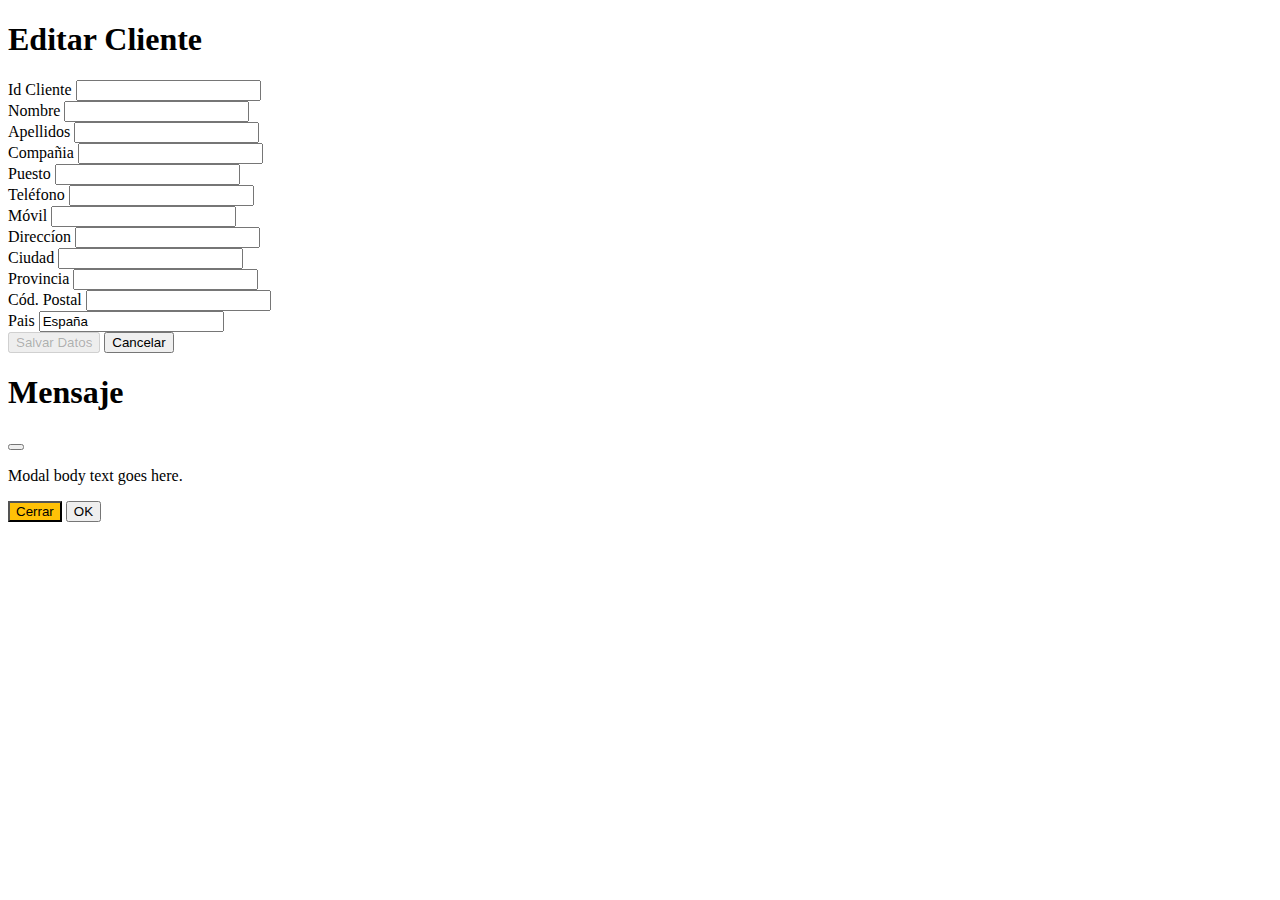
==== Ivan_Azul_front/editarCliente.html @ 60736a08 "subida del fornt" ====
<!DOCTYPE html>
<html lang="en">
  <head>
    <meta charset="UTF-8" />
    <meta name="viewport" content="width=device-width, initial-scale=1.0" />
    <title>Document</title>
    <link
      href="https://cdn.jsdelivr.net/npm/bootstrap@5.0.0-beta3/dist/css/bootstrap.min.css"
      rel="stylesheet"
      integrity="sha384-eOJMYsd53ii+scO/bJGFsiCZc+5NDVN2yr8+0RDqr0Ql0h+rP48ckxlpbzKgwra6"
      crossorigin="anonymous"
    />

    <link rel="stylesheet" href="https://cdn.jsdelivr.net/npm/bootstrap-icons@1.4.1/font/bootstrap-icons.css" />
    <script
      src="https://cdn.jsdelivr.net/npm/bootstrap@5.0.0-beta3/dist/js/bootstrap.bundle.min.js"
      integrity="sha384-JEW9xMcG8R+pH31jmWH6WWP0WintQrMb4s7ZOdauHnUtxwoG2vI5DkLtS3qm9Ekf"
      crossorigin="anonymous"
    ></script>
  </head>
  <body>
    <div class="container">
      <h1>Editar Cliente</h1>

      <form class="row mt-3" name="formCliente" id="idFormCliente">
        <div class="row">
          <div class="col-md-2">
            <label for="idId" class="form-label">Id Cliente</label>
            <input type="text" readonly class="form-control" id="idId" name="id" required />
          </div>
        </div>
        <div class="row">
          <div class="col-md-4">
            <label for="idfirstName" class="form-label">Nombre</label>
            <input type="text" class="form-control" id="idfirstName" name="firstName" required />
          </div>
          <div class="col-md-4">
            <label for="idlastName" class="form-label">Apellidos</label>
            <input type="text" class="form-control" id="idlastName" name="lastName" required />
          </div>
        </div>
        <div class="row">
          <div class="col-md-4">
            <label for="idcompany" class="form-label">Compañia</label>
            <input type="text" class="form-control" id="idcompany" name="company" required />
          </div>
          <div class="col-md-4">
            <label for="idjobTitle" class="form-label">Puesto</label>
            <input type="text" class="form-control" id="idjobTitle" name="jobTitle" required />
          </div>

          <div class="col-md-2">
            <label for="idbusinessPhone" class="form-label">Teléfono</label>
            <input type="text" class="form-control" id="idbusinessPhone" name="businessPhone" required />
          </div>
          <div class="col-md-2">
            <label for="idmobilePhone" class="form-label">Móvil</label>
            <input type="text" class="form-control" id="idmobilePhone" name="mobilePhone" required />
          </div>
        </div>
        <div class="row">
          <div class="col-md-12">
            <label for="idaddress" class="form-label">Direccíon</label>
            <input type="text" class="form-control" id="idaddress" name="address" required />
          </div>
          <div class="col-md-4">
            <label for="idcity" class="form-label">Ciudad</label>
            <input type="text" class="form-control" id="idcity" name="city" required />
          </div>
          <div class="col-md-4">
            <label for="idstateProvince" class="form-label">Provincia</label>
            <input type="text" class="form-control" id="idstateProvince" name="stateProvince" required />
          </div>
          <div class="col-md-4">
            <label for="idzipPostalCode" class="form-label">Cód. Postal</label>
            <input type="text" class="form-control" id="idzipPostalCode" name="zipPostalCode" required />
          </div>
          <div class="col-md-4">
            <label for="idcountryRegion" class="form-label">Pais</label>
            <input type="text" class="form-control" id="idcountryRegion" name="countryRegion" value="España" required />
          </div>
        </div>
        <div class="row"></div>
        <div class="row"></div>
        <div class="row"></div>
        <div class="row"></div>
        <div class="row mt-3">
          <div class="col-12">
            <button id="idSalvar" type="submit" disabled class="col-4 btn btn-primary">Salvar Datos</button>
            <button id="idCancel" class="col-2 btn btn-warning">Cancelar</button>
          </div>
        </div>
      </form>
      <!-- Modal para mensajes -->
      <div class="modal" id="idModal" tabindex="-1">
        <div class="modal-dialog">
          <div class="modal-content">
            <div class="modal-header">
              <h1 id="idMdlTitle" class="modal-title">Mensaje</h1>
              <button type="button" class="btn-close" data-bs-dismiss="modal" aria-label="Close"></button>
            </div>
            <div class="modal-body">
              <p id="idMdlMsg">Modal body text goes here.</p>
            </div>
            <div class="modal-footer">
              <button id="idMdlClose" type="button" class="btn" style="background-color: #ffc107;" data-bs-dismiss="modal">Cerrar</button>
              <button id="idMdlOK" type="button" class="btn btn-primary">OK</button>
            </div>
          </div>
        </div>
      </div>
    </div>
    <script src="js/editCliente.js"></script>
  </body>
</html>
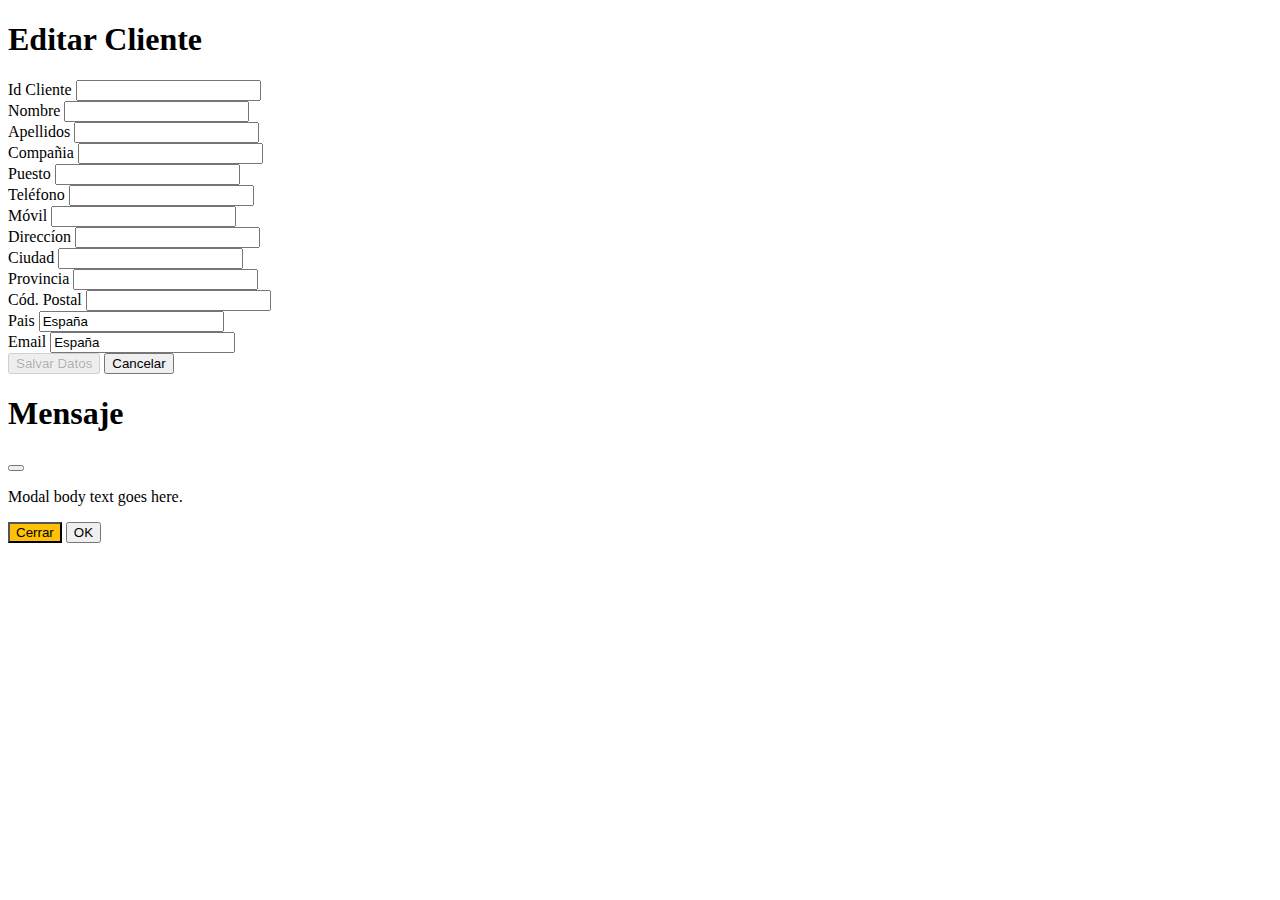
==== commit e778526c: "Fornt" ====
--- a/Ivan_Azul_front/editarCliente.html
+++ b/Ivan_Azul_front/editarCliente.html
@@ -79,6 +79,10 @@
             <label for="idcountryRegion" class="form-label">Pais</label>
             <input type="text" class="form-control" id="idcountryRegion" name="countryRegion" value="España" required />
           </div>
+          <div class="col-md-4">
+            <label for="idcountryRegion" class="form-label">Email</label>
+            <input type="text" class="form-control" id="idemail_address" name="email_address" value="España" required />
+          </div>
         </div>
         <div class="row"></div>
         <div class="row"></div>
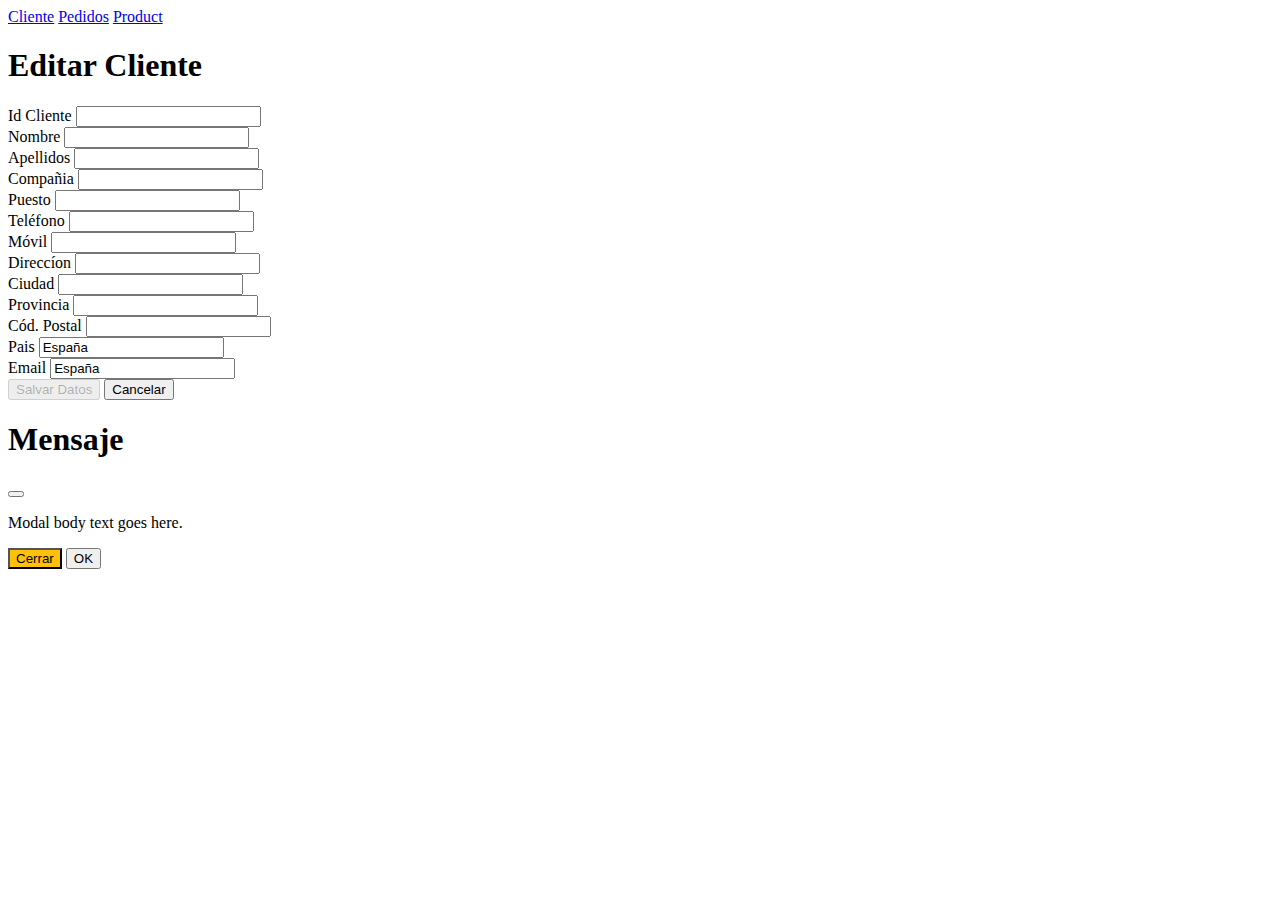
==== commit 66ef8789: "front" ====
--- a/Ivan_Azul_front/editarCliente.html
+++ b/Ivan_Azul_front/editarCliente.html
@@ -5,20 +5,32 @@
     <meta name="viewport" content="width=device-width, initial-scale=1.0" />
     <title>Document</title>
     <link
-      href="https://cdn.jsdelivr.net/npm/bootstrap@5.0.0-beta3/dist/css/bootstrap.min.css"
+      href="https://cdn.jsdelivr.net/npm/bootstrap@5.0.1/dist/css/bootstrap.min.css"
       rel="stylesheet"
-      integrity="sha384-eOJMYsd53ii+scO/bJGFsiCZc+5NDVN2yr8+0RDqr0Ql0h+rP48ckxlpbzKgwra6"
+      integrity="sha384-+0n0xVW2eSR5OomGNYDnhzAbDsOXxcvSN1TPprVMTNDbiYZCxYbOOl7+AMvyTG2x"
       crossorigin="anonymous"
     />
 
-    <link rel="stylesheet" href="https://cdn.jsdelivr.net/npm/bootstrap-icons@1.4.1/font/bootstrap-icons.css" />
+    <link
+      rel="stylesheet"
+      href="https://cdn.jsdelivr.net/npm/bootstrap-icons@1.4.1/font/bootstrap-icons.css"
+    />
     <script
-      src="https://cdn.jsdelivr.net/npm/bootstrap@5.0.0-beta3/dist/js/bootstrap.bundle.min.js"
-      integrity="sha384-JEW9xMcG8R+pH31jmWH6WWP0WintQrMb4s7ZOdauHnUtxwoG2vI5DkLtS3qm9Ekf"
+      src="https://cdn.jsdelivr.net/npm/bootstrap@5.0.1/dist/js/bootstrap.bundle.min.js"
+      integrity="sha384-gtEjrD/SeCtmISkJkNUaaKMoLD0//ElJ19smozuHV6z3Iehds+3Ulb9Bn9Plx0x4"
       crossorigin="anonymous"
     ></script>
   </head>
   <body>
+    <nav class="navbar navbar-dark bg-dark">
+      <div class="container-fluid">
+        <a class="navbar-brand" href="./index.html">Cliente</a>
+        <a class="navbar-brand" href="./orders.html">Pedidos</a>
+        <a class="navbar-brand" href="./product.html">Product</a>
+
+      </div>
+    </nav>
+
     <div class="container">
       <h1>Editar Cliente</h1>
 
@@ -26,62 +38,143 @@
         <div class="row">
           <div class="col-md-2">
             <label for="idId" class="form-label">Id Cliente</label>
-            <input type="text" readonly class="form-control" id="idId" name="id" required />
+            <input
+              type="text"
+              readonly
+              class="form-control"
+              id="idId"
+              name="id"
+              required
+            />
           </div>
         </div>
         <div class="row">
           <div class="col-md-4">
             <label for="idfirstName" class="form-label">Nombre</label>
-            <input type="text" class="form-control" id="idfirstName" name="firstName" required />
+            <input
+              type="text"
+              class="form-control"
+              id="idfirstName"
+              name="firstName"
+              required
+            />
           </div>
           <div class="col-md-4">
             <label for="idlastName" class="form-label">Apellidos</label>
-            <input type="text" class="form-control" id="idlastName" name="lastName" required />
+            <input
+              type="text"
+              class="form-control"
+              id="idlastName"
+              name="lastName"
+              required
+            />
           </div>
         </div>
         <div class="row">
           <div class="col-md-4">
             <label for="idcompany" class="form-label">Compañia</label>
-            <input type="text" class="form-control" id="idcompany" name="company" required />
+            <input
+              type="text"
+              class="form-control"
+              id="idcompany"
+              name="company"
+              required
+            />
           </div>
           <div class="col-md-4">
             <label for="idjobTitle" class="form-label">Puesto</label>
-            <input type="text" class="form-control" id="idjobTitle" name="jobTitle" required />
+            <input
+              type="text"
+              class="form-control"
+              id="idjobTitle"
+              name="jobTitle"
+              required
+            />
           </div>
 
           <div class="col-md-2">
             <label for="idbusinessPhone" class="form-label">Teléfono</label>
-            <input type="text" class="form-control" id="idbusinessPhone" name="businessPhone" required />
+            <input
+              type="text"
+              class="form-control"
+              id="idbusinessPhone"
+              name="businessPhone"
+              required
+            />
           </div>
           <div class="col-md-2">
             <label for="idmobilePhone" class="form-label">Móvil</label>
-            <input type="text" class="form-control" id="idmobilePhone" name="mobilePhone" required />
+            <input
+              type="text"
+              class="form-control"
+              id="idmobilePhone"
+              name="mobilePhone"
+              required
+            />
           </div>
         </div>
         <div class="row">
           <div class="col-md-12">
             <label for="idaddress" class="form-label">Direccíon</label>
-            <input type="text" class="form-control" id="idaddress" name="address" required />
+            <input
+              type="text"
+              class="form-control"
+              id="idaddress"
+              name="address"
+              required
+            />
           </div>
           <div class="col-md-4">
             <label for="idcity" class="form-label">Ciudad</label>
-            <input type="text" class="form-control" id="idcity" name="city" required />
+            <input
+              type="text"
+              class="form-control"
+              id="idcity"
+              name="city"
+              required
+            />
           </div>
           <div class="col-md-4">
             <label for="idstateProvince" class="form-label">Provincia</label>
-            <input type="text" class="form-control" id="idstateProvince" name="stateProvince" required />
+            <input
+              type="text"
+              class="form-control"
+              id="idstateProvince"
+              name="stateProvince"
+              required
+            />
           </div>
           <div class="col-md-4">
             <label for="idzipPostalCode" class="form-label">Cód. Postal</label>
-            <input type="text" class="form-control" id="idzipPostalCode" name="zipPostalCode" required />
+            <input
+              type="text"
+              class="form-control"
+              id="idzipPostalCode"
+              name="zipPostalCode"
+              required
+            />
           </div>
           <div class="col-md-4">
             <label for="idcountryRegion" class="form-label">Pais</label>
-            <input type="text" class="form-control" id="idcountryRegion" name="countryRegion" value="España" required />
+            <input
+              type="text"
+              class="form-control"
+              id="idcountryRegion"
+              name="countryRegion"
+              value="España"
+              required
+            />
           </div>
           <div class="col-md-4">
             <label for="idcountryRegion" class="form-label">Email</label>
-            <input type="text" class="form-control" id="idemail_address" name="email_address" value="España" required />
+            <input
+              type="text"
+              class="form-control"
+              id="idemail_address"
+              name="email_address"
+              value="España"
+              required
+            />
           </div>
         </div>
         <div class="row"></div>
@@ -90,8 +183,17 @@
         <div class="row"></div>
         <div class="row mt-3">
           <div class="col-12">
-            <button id="idSalvar" type="submit" disabled class="col-4 btn btn-primary">Salvar Datos</button>
-            <button id="idCancel" class="col-2 btn btn-warning">Cancelar</button>
+            <button
+              id="idSalvar"
+              type="submit"
+              disabled
+              class="col-4 btn btn-primary"
+            >
+              Salvar Datos
+            </button>
+            <button id="idCancel" class="col-2 btn btn-warning">
+              Cancelar
+            </button>
           </div>
         </div>
       </form>
@@ -101,14 +203,29 @@
           <div class="modal-content">
             <div class="modal-header">
               <h1 id="idMdlTitle" class="modal-title">Mensaje</h1>
-              <button type="button" class="btn-close" data-bs-dismiss="modal" aria-label="Close"></button>
+              <button
+                type="button"
+                class="btn-close"
+                data-bs-dismiss="modal"
+                aria-label="Close"
+              ></button>
             </div>
             <div class="modal-body">
               <p id="idMdlMsg">Modal body text goes here.</p>
             </div>
             <div class="modal-footer">
-              <button id="idMdlClose" type="button" class="btn" style="background-color: #ffc107;" data-bs-dismiss="modal">Cerrar</button>
-              <button id="idMdlOK" type="button" class="btn btn-primary">OK</button>
+              <button
+                id="idMdlClose"
+                type="button"
+                class="btn"
+                style="background-color: #ffc107"
+                data-bs-dismiss="modal"
+              >
+                Cerrar
+              </button>
+              <button id="idMdlOK" type="button" class="btn btn-primary">
+                OK
+              </button>
             </div>
           </div>
         </div>
